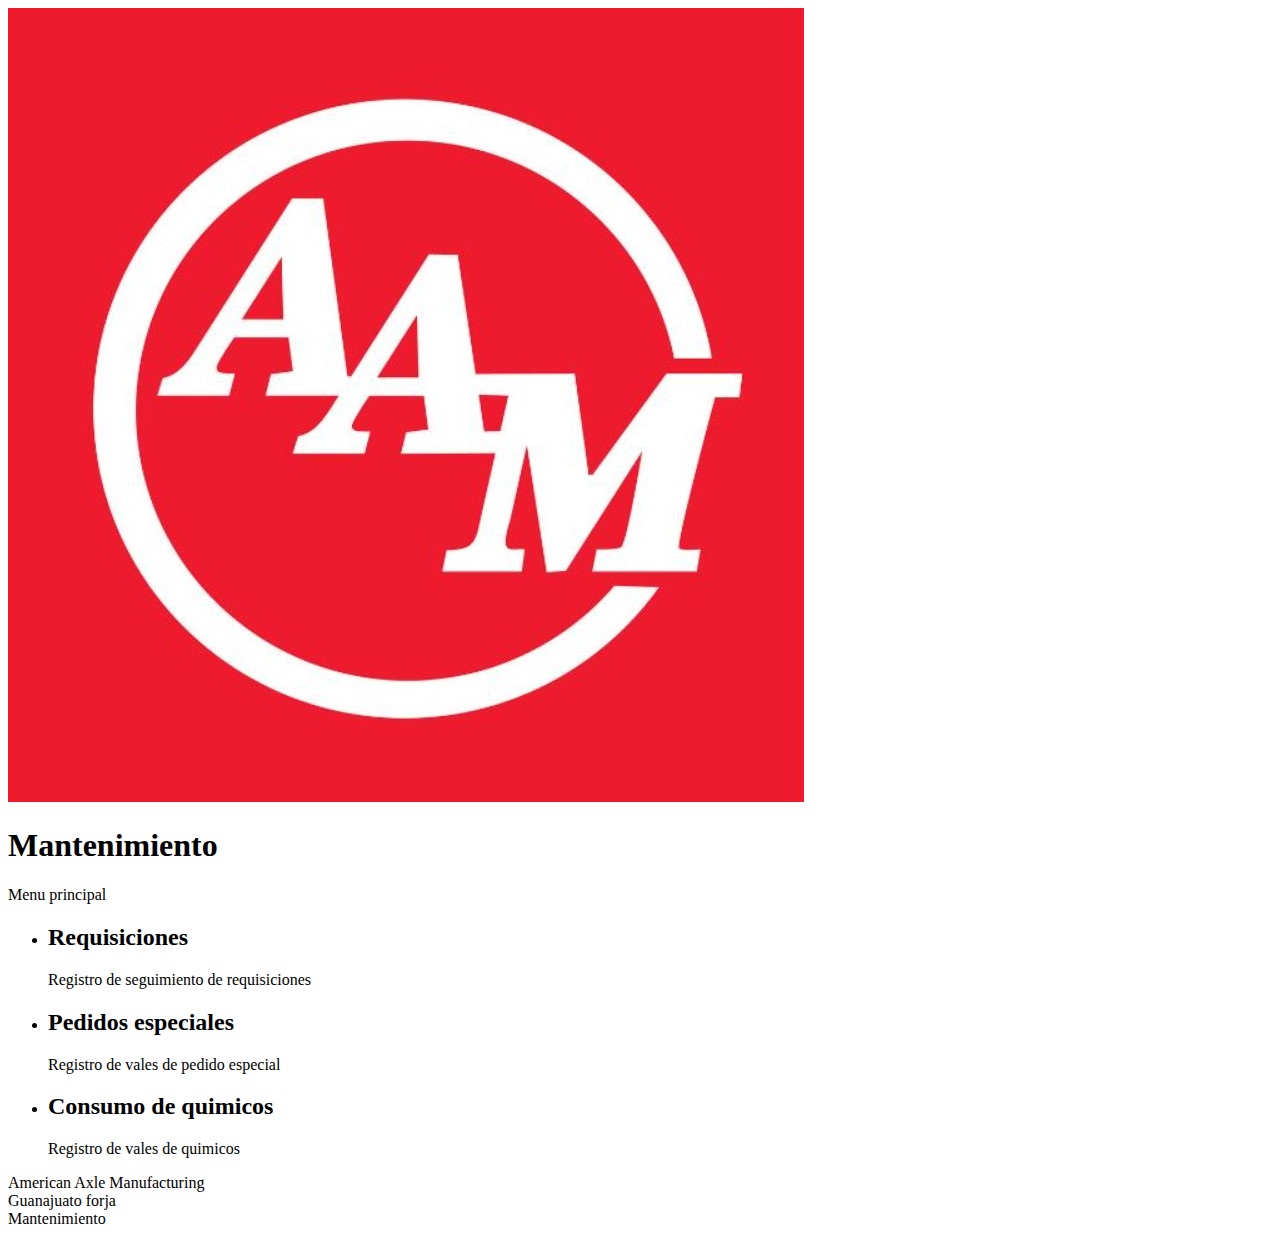
==== Maintenance_project/index.html @ e1c3e713 "Add files via upload" ====
<!DOCTYPE html>
<html>
    <head>
        <meta charset="UTF-8">
    </head>
    <body>
        <header>
            <img src="images/Logo.jpg">
            <h1>Mantenimiento</h1>
            <p>Menu principal</p>
        </header>
        <div>
            <ul>
                <li class="process">
                    <h2>Requisiciones</h2>
                    <p class="descriptions">Registro de seguimiento de requisiciones</p>
                </li>
                <li class="process">
                    <h2>Pedidos especiales</h2>
                    <p class="descriptions">Registro de vales de pedido especial</p>
                </li>
                <li class="processs">
                    <h2>Consumo de quimicos</h2>
                    <p class="descriptions">Registro de vales de quimicos</p>
                </li>
            </ul>
        </div>
    </body>
    <footer>
        <p> 
            American Axle Manufacturing<br>
            Guanajuato forja<br>
            Mantenimiento
        </p>
    </footer>
</html>
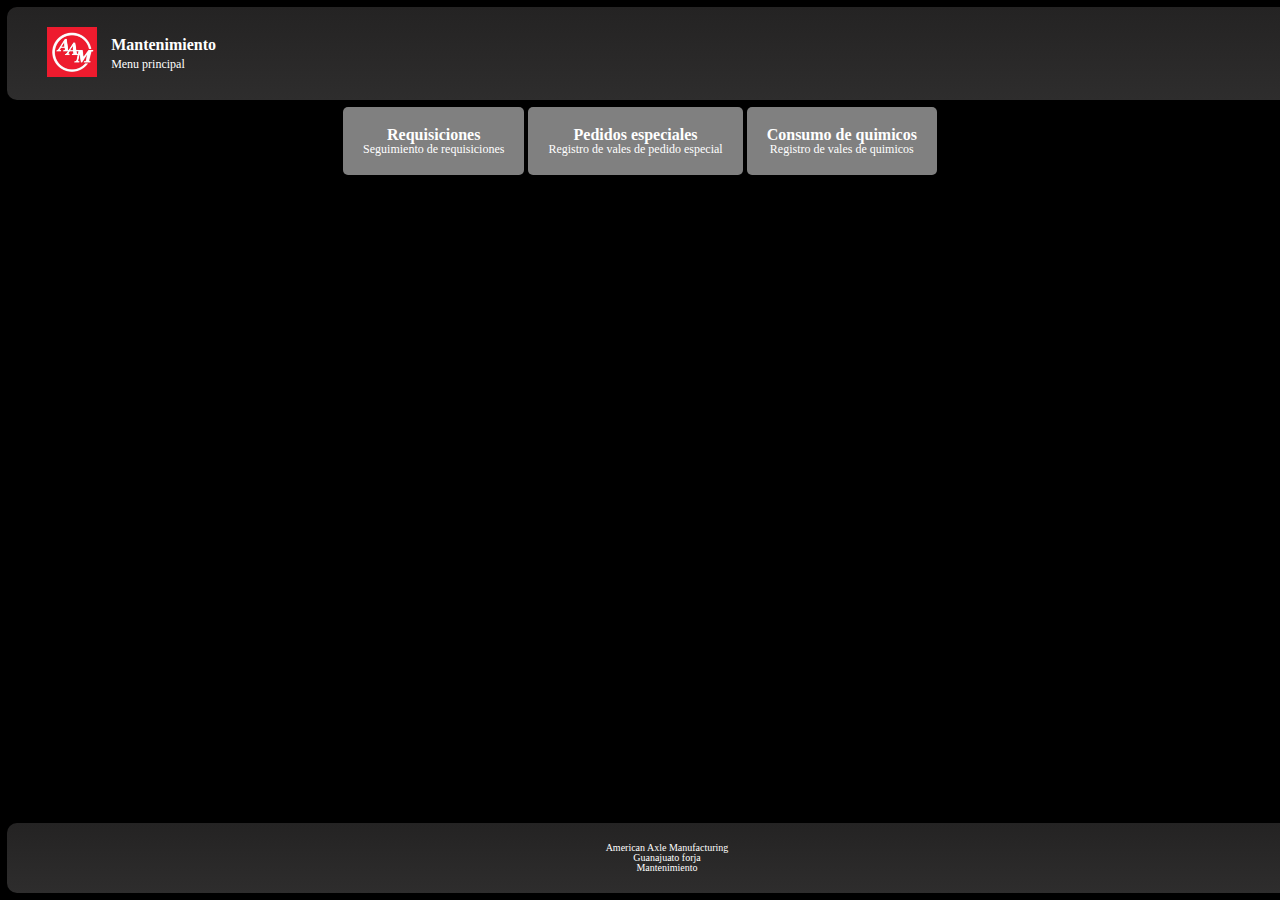
==== commit 1f968b7d: "Add files via upload" ====
--- a/Maintenance_project/index.html
+++ b/Maintenance_project/index.html
@@ -2,24 +2,30 @@
 <html>
     <head>
         <meta charset="UTF-8">
+        <link rel="stylesheet" href="styles/style_resetcss.css">
+        <link rel="stylesheet" href="styles/index.css">
     </head>
     <body>
         <header>
-            <img src="images/Logo.jpg">
-            <h1>Mantenimiento</h1>
-            <p>Menu principal</p>
+            <div class="headp1">
+                <img class="logo1" src="images/Logo.jpg">
+            </div>
+            <div class="headp2">
+                <h1>Mantenimiento</h1>
+                <p>Menu principal</p>
+            </div>
         </header>
-        <div>
+        <div class="list1">
             <ul>
                 <li class="process">
                     <h2>Requisiciones</h2>
-                    <p class="descriptions">Registro de seguimiento de requisiciones</p>
+                    <p class="descriptions">Seguimiento de requisiciones</p>
                 </li>
                 <li class="process">
                     <h2>Pedidos especiales</h2>
                     <p class="descriptions">Registro de vales de pedido especial</p>
                 </li>
-                <li class="processs">
+                <li class="process">
                     <h2>Consumo de quimicos</h2>
                     <p class="descriptions">Registro de vales de quimicos</p>
                 </li>
--- a/Maintenance_project/styles/style_resetcss.css
+++ b/Maintenance_project/styles/style_resetcss.css
@@ -0,0 +1,43 @@
+html, body, div, span, applet, object, iframe,
+h1, h2, h3, h4, h5, h6, p, blockquote, pre,
+a, abbr, acronym, address, big, cite, code,
+del, dfn, em, img, ins, kbd, q, s, samp,
+small, strike, strong, sub, sup, tt, var,
+b, u, i, center,
+dl, dt, dd, ol, ul, li,
+fieldset, form, label, legend,
+table, caption, tbody, tfoot, thead, tr, th, td,
+article, aside, canvas, details, embed, 
+figure, figcaption, footer, header, hgroup, 
+menu, nav, output, ruby, section, summary,
+time, mark, audio, video {
+	margin: 0;
+	padding: 0;
+	border: 0;
+	font-size: 100%;
+	font: inherit;
+	vertical-align: baseline;
+}
+
+article, aside, details, figcaption, figure, 
+footer, header, hgroup, menu, nav, section {
+	display: block;
+}
+body {
+	line-height: 1;
+}
+ol, ul {
+	list-style: none;
+}
+blockquote, q {
+	quotes: none;
+}
+blockquote:before, blockquote:after,
+q:before, q:after {
+	content: '';
+	content: none;
+}
+table {
+	border-collapse: collapse;
+	border-spacing: 0;
+}--- a/Maintenance_project/styles/index.css
+++ b/Maintenance_project/styles/index.css
@@ -0,0 +1,73 @@
+header {
+    background: linear-gradient(rgb(36, 35, 35),rgb(46, 45, 45));
+    margin: 7px;
+    border-radius: 10px;
+    width: 100%;
+    padding: 20px;
+}
+
+.headp1 {
+    display: inline-block;
+    vertical-align: middle;
+    margin-left: 20px;
+}
+
+.headp2 {
+    display: inline-block;
+    vertical-align: middle;
+    margin-left: 10px;
+}
+
+.headp2 p {
+    font-size: 12px;
+    margin-top: 5px;
+} 
+
+.logo1 {
+    height: 50px;
+}
+
+h1 {
+    font-weight: bold;
+}
+
+body {
+    background-color: black;
+    color:white;
+    font-family: 'Segoe UI';
+}
+
+h2 {
+    font-size: 16px;
+    font-weight: bold;
+}
+
+.list1 {
+    margin: auto;
+    width: 100%;
+    text-align: center;
+}
+
+.process {
+    background-color: gray;
+    display: inline-block ;
+    padding: 20px;
+    box-sizing: border-box;
+    border-radius: 5px;
+}
+
+.process p {
+    font-size: 12px;
+}
+
+footer {
+    background: linear-gradient(rgb(36, 35, 35),rgb(46, 45, 45));
+    margin: 7px;
+    border-radius: 10px;
+    width: 100%;
+    padding: 20px;
+    text-align: center;
+    font-size: 10px;
+    position: absolute;
+    bottom: 0;
+}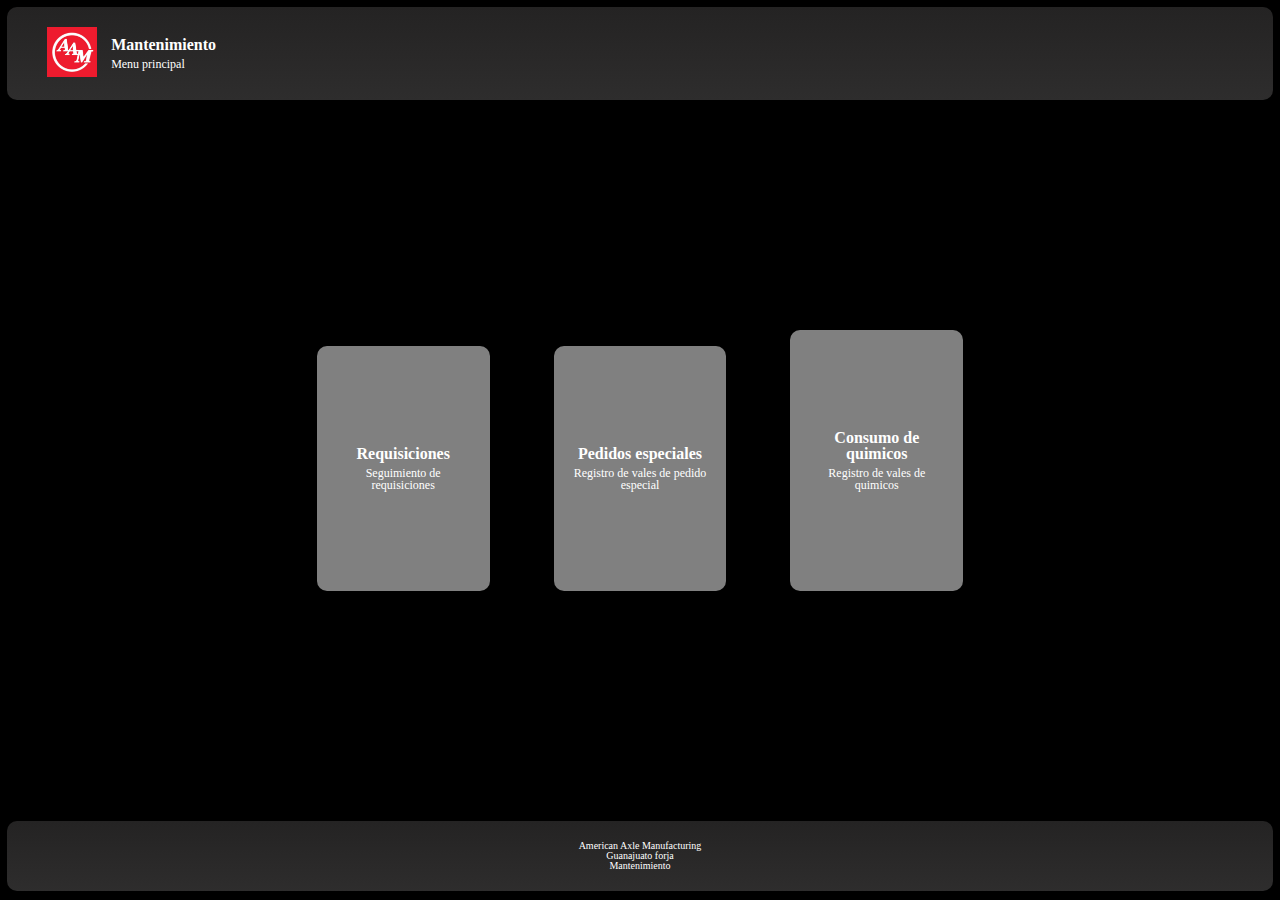
==== commit d027b3be: "Add files via upload" ====
--- a/Maintenance_project/index.html
+++ b/Maintenance_project/index.html
@@ -19,15 +19,15 @@
             <ul>
                 <li class="process">
                     <h2>Requisiciones</h2>
-                    <p class="descriptions">Seguimiento de requisiciones</p>
+                    <p>Seguimiento de requisiciones</p>
                 </li>
                 <li class="process">
                     <h2>Pedidos especiales</h2>
-                    <p class="descriptions">Registro de vales de pedido especial</p>
+                    <p>Registro de vales de pedido especial</p>
                 </li>
                 <li class="process">
                     <h2>Consumo de quimicos</h2>
-                    <p class="descriptions">Registro de vales de quimicos</p>
+                    <p>Registro de vales de quimicos</p>
                 </li>
             </ul>
         </div>
--- a/Maintenance_project/styles/index.css
+++ b/Maintenance_project/styles/index.css
@@ -2,7 +2,7 @@
     background: linear-gradient(rgb(36, 35, 35),rgb(46, 45, 45));
     margin: 7px;
     border-radius: 10px;
-    width: 100%;
+    width: auto;
     padding: 20px;
 }
 
@@ -46,28 +46,32 @@
     margin: auto;
     width: 100%;
     text-align: center;
+    width: 90%;
+    margin-top: 200px;
+    margin-bottom: 200px;
 }
 
 .process {
     background-color: gray;
     display: inline-block ;
-    padding: 20px;
+    padding: 100px 20px;
     box-sizing: border-box;
-    border-radius: 5px;
+    border-radius: 10px;
+    width: 15%;
+    margin: 30px;
 }
 
 .process p {
     font-size: 12px;
+    margin-top: 5px;
 }
 
 footer {
     background: linear-gradient(rgb(36, 35, 35),rgb(46, 45, 45));
     margin: 7px;
     border-radius: 10px;
-    width: 100%;
+    width: auto;
     padding: 20px;
     text-align: center;
     font-size: 10px;
-    position: absolute;
-    bottom: 0;
 }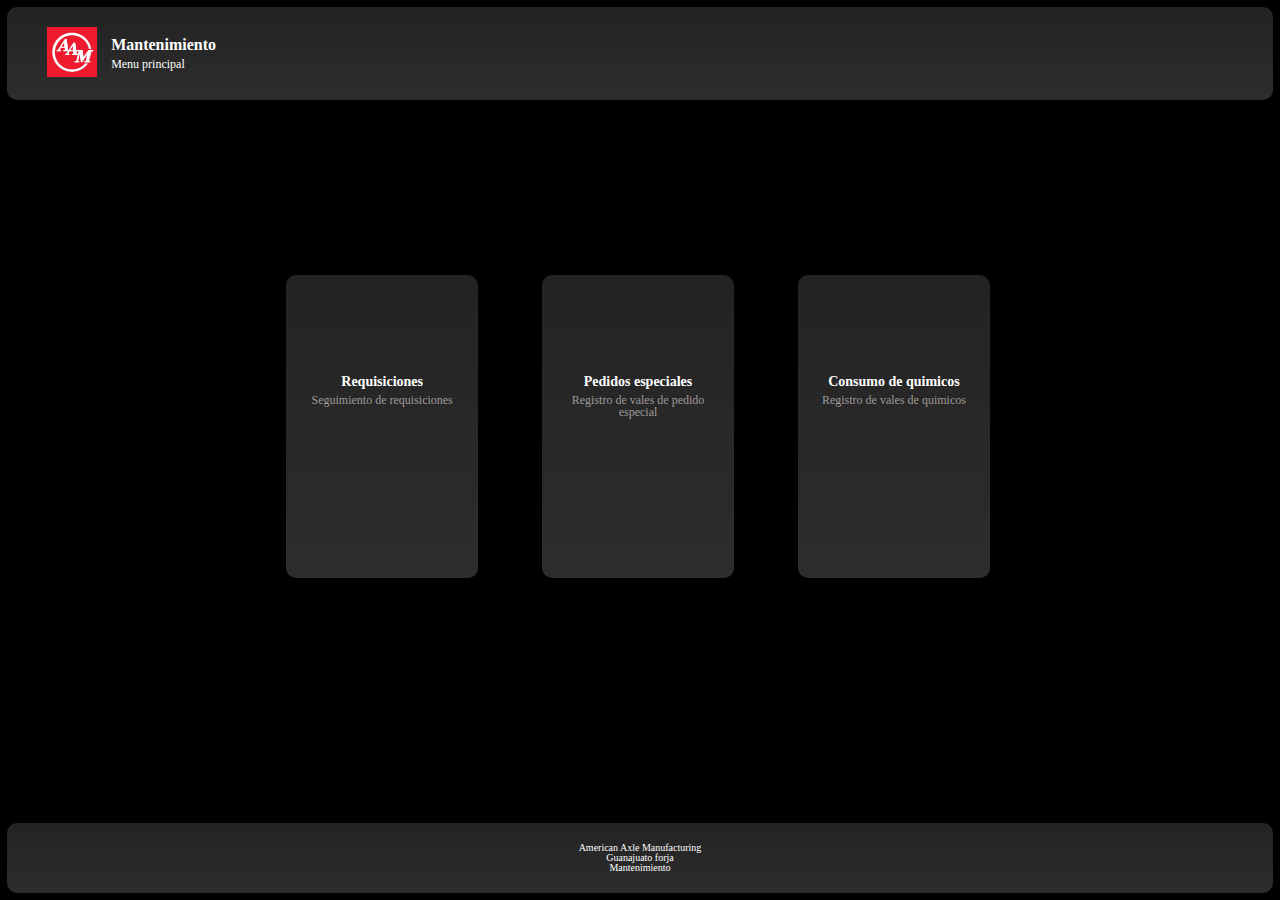
==== commit ed454db3: "Add files via upload" ====
--- a/Maintenance_project/index.html
+++ b/Maintenance_project/index.html
@@ -1,6 +1,7 @@
 <!DOCTYPE html>
 <html>
     <head>
+        <meta name="viewport" content="width=device-width, initial-scale=1">
         <meta charset="UTF-8">
         <link rel="stylesheet" href="styles/style_resetcss.css">
         <link rel="stylesheet" href="styles/index.css">
--- a/Maintenance_project/styles/index.css
+++ b/Maintenance_project/styles/index.css
@@ -35,35 +35,50 @@
     background-color: black;
     color:white;
     font-family: 'Segoe UI';
+    display: flex;
+    flex-direction: column;
+    min-height: 100vh;
 }
 
 h2 {
-    font-size: 16px;
+    font-size: 14px;
     font-weight: bold;
 }
 
 .list1 {
     margin: auto;
-    width: 100%;
-    text-align: center;
-    width: 90%;
-    margin-top: 200px;
-    margin-bottom: 200px;
+    display: flex;
+    flex-wrap: wrap;
+    width: auto;
 }
 
 .process {
-    background-color: gray;
-    display: inline-block ;
+    background: linear-gradient(rgb(36, 35, 35),rgb(46, 45, 45));
+    display: inline-block;
     padding: 100px 20px;
+    border-radius: 10px;
+    margin: 30px;
+    width: 25%;
+    vertical-align: top;
     box-sizing: border-box;
-    border-radius: 10px;
-    width: 15%;
-    margin: 30px;
+    height: 100%;
+    text-align: center;
+}
+
+.process:hover {
+    transition: 1s;
+    transform: scale(1.1);
+    background: linear-gradient(rgb(0, 174, 255),rgb(0, 119, 255));
+    p {
+        color: white;
+    }
 }
 
 .process p {
     font-size: 12px;
     margin-top: 5px;
+    color: rgb(158, 154, 154);
+    
 }
 
 footer {
@@ -74,4 +89,5 @@
     padding: 20px;
     text-align: center;
     font-size: 10px;
+    margin-top: auto;
 }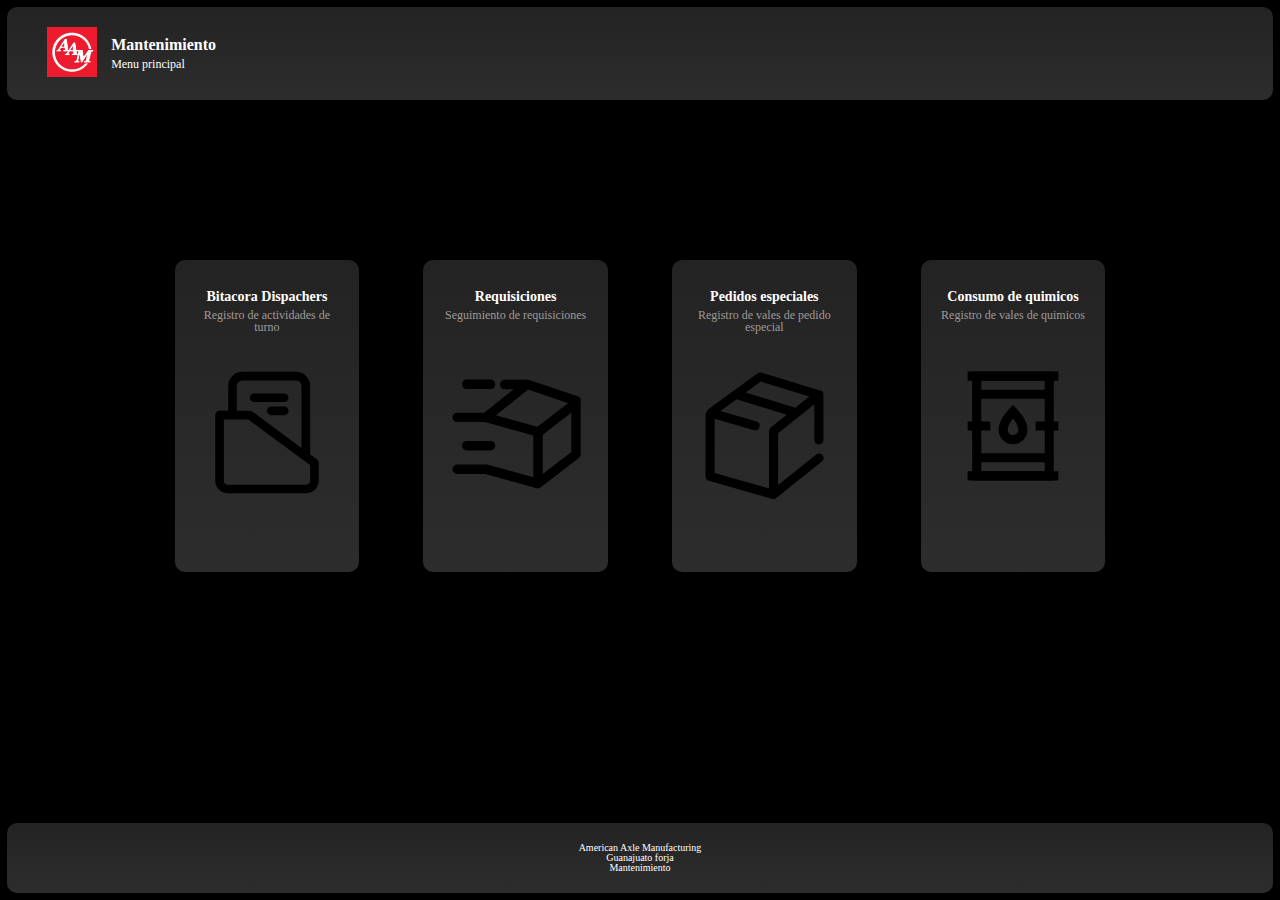
==== commit 0dc98d9e: "Add files via upload" ====
--- a/Maintenance_project/index.html
+++ b/Maintenance_project/index.html
@@ -19,16 +19,32 @@
         <div class="list1">
             <ul>
                 <li class="process">
+                    <a href="p_bitacora.html">
+                    <h2>Bitacora Dispachers</h2>
+                    <p>Registro de actividades de turno</p>
+                    <img class="icon0" src="images/document.svg">
+                    </a>
+                </li>
+                <li class="process">
+                    <a href="p_requisiciones.html">
                     <h2>Requisiciones</h2>
                     <p>Seguimiento de requisiciones</p>
+                    <img class="icon1" src="images/requisition.svg">
+                    </a>
                 </li>
                 <li class="process">
+                    <a href="p_pedidos.html">
                     <h2>Pedidos especiales</h2>
                     <p>Registro de vales de pedido especial</p>
+                    <img class="icon2" src="images/box.svg">
+                    </a>
                 </li>
                 <li class="process">
+                    <a href="p_quimicos.html">
                     <h2>Consumo de quimicos</h2>
                     <p>Registro de vales de quimicos</p>
+                    <img class="icon3" src="images/barrel.svg">
+                    </a>
                 </li>
             </ul>
         </div>
--- a/Maintenance_project/styles/index.css
+++ b/Maintenance_project/styles/index.css
@@ -43,6 +43,7 @@
 h2 {
     font-size: 14px;
     font-weight: bold;
+    color: white;
 }
 
 .list1 {
@@ -50,18 +51,19 @@
     display: flex;
     flex-wrap: wrap;
     width: auto;
+    text-align: center;
 }
 
 .process {
     background: linear-gradient(rgb(36, 35, 35),rgb(46, 45, 45));
     display: inline-block;
-    padding: 100px 20px;
+    padding: 30px 20px;
     border-radius: 10px;
     margin: 30px;
-    width: 25%;
+    width: 18%;
     vertical-align: top;
     box-sizing: border-box;
-    height: 100%;
+    height: 90%;
     text-align: center;
 }
 
@@ -77,8 +79,26 @@
 .process p {
     font-size: 12px;
     margin-top: 5px;
+    margin-bottom: 30px;
     color: rgb(158, 154, 154);
-    
+}
+
+a {
+    text-decoration: none;
+}
+
+.icon0 {
+    height: 55%;
+}
+
+.icon1 {
+    height: 60%;
+    margin-top: 5px;
+}
+
+.icon3 {
+    height: 45%;
+    margin-top: 18px;
 }
 
 footer {
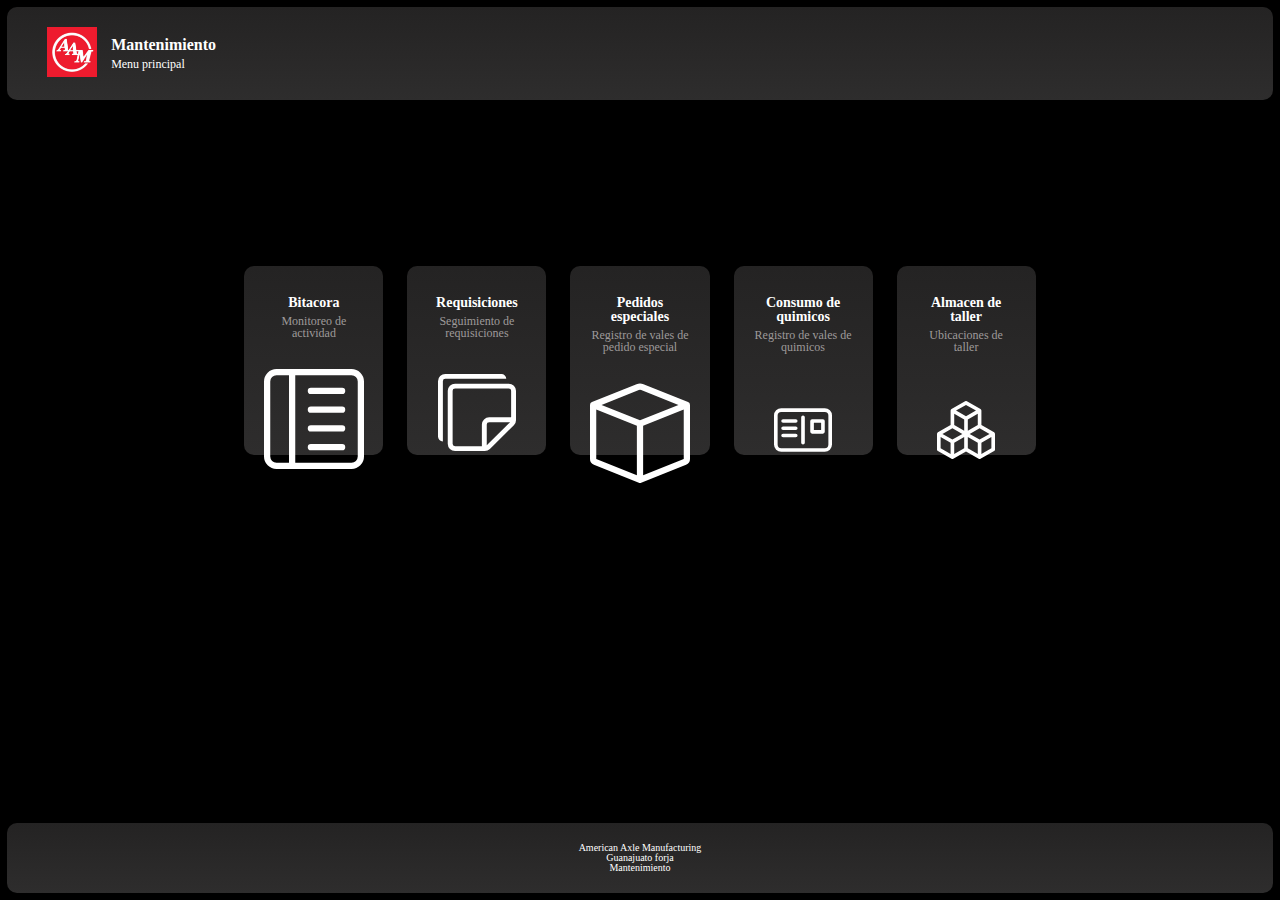
==== commit 881e2835: "Add files via upload" ====
--- a/Maintenance_project/index.html
+++ b/Maintenance_project/index.html
@@ -20,30 +20,37 @@
             <ul>
                 <li class="process">
                     <a href="p_bitacora.html">
-                    <h2>Bitacora Dispachers</h2>
-                    <p>Registro de actividades de turno</p>
-                    <img class="icon0" src="images/document.svg">
+                    <h2>Bitacora</h2>
+                    <p>Monitoreo de actividad</p>
+                    <img class="icon0" src="images/i_bitacora.svg">
                     </a>
                 </li>
                 <li class="process">
                     <a href="p_requisiciones.html">
                     <h2>Requisiciones</h2>
                     <p>Seguimiento de requisiciones</p>
-                    <img class="icon1" src="images/requisition.svg">
+                    <img class="icon1" src="images/i_requisiciones.svg">
                     </a>
                 </li>
                 <li class="process">
                     <a href="p_pedidos.html">
                     <h2>Pedidos especiales</h2>
                     <p>Registro de vales de pedido especial</p>
-                    <img class="icon2" src="images/box.svg">
+                    <img class="icon2" src="images/i_pedidos.svg">
                     </a>
                 </li>
                 <li class="process">
                     <a href="p_quimicos.html">
                     <h2>Consumo de quimicos</h2>
                     <p>Registro de vales de quimicos</p>
-                    <img class="icon3" src="images/barrel.svg">
+                    <img class="icon3" src="images/i_quimicos.svg">
+                    </a>
+                </li>
+                <li class="process">
+                    <a href="p_almacen.html">
+                    <h2>Almacen de taller</h2>
+                    <p>Ubicaciones de taller</p>
+                    <img class="icon3" src="images/i_almacen.svg">
                     </a>
                 </li>
             </ul>
--- a/Maintenance_project/styles/index.css
+++ b/Maintenance_project/styles/index.css
@@ -59,11 +59,11 @@
     display: inline-block;
     padding: 30px 20px;
     border-radius: 10px;
-    margin: 30px;
-    width: 18%;
+    margin: 10px;
+    width: 14%;
     vertical-align: top;
     box-sizing: border-box;
-    height: 90%;
+    height: 70%;
     text-align: center;
 }
 
@@ -88,12 +88,17 @@
 }
 
 .icon0 {
-    height: 55%;
+    height: 100px;
 }
 
 .icon1 {
     height: 60%;
     margin-top: 5px;
+}
+
+.icon2 {
+    height: 100px;
+    color: white;
 }
 
 .icon3 {
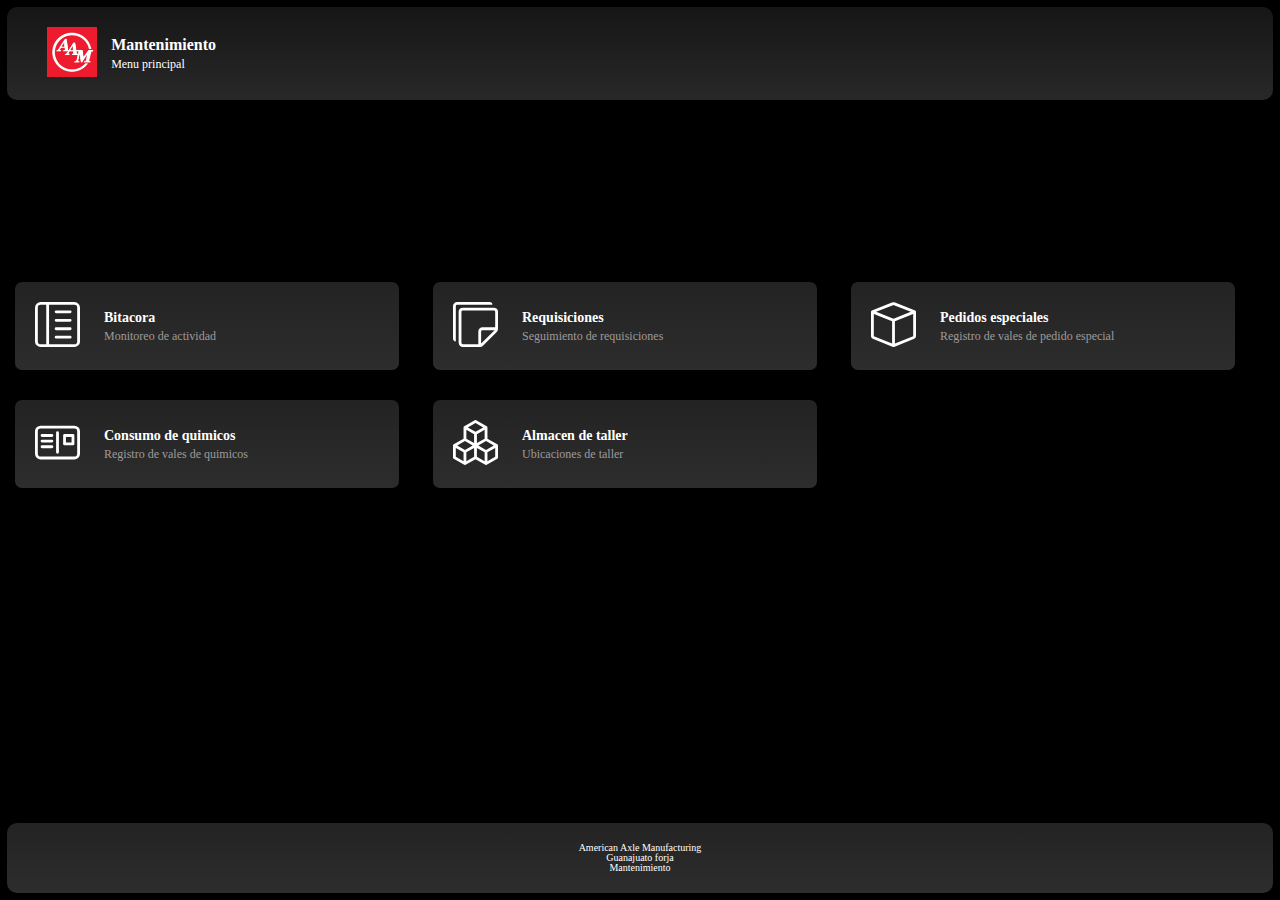
==== commit 678959cf: "Add files via upload" ====
--- a/Maintenance_project/index.html
+++ b/Maintenance_project/index.html
@@ -8,10 +8,10 @@
     </head>
     <body>
         <header>
-            <div class="headp1">
+            <div class="header_section1">
                 <img class="logo1" src="images/Logo.jpg">
             </div>
-            <div class="headp2">
+            <div class="header_section2">
                 <h1>Mantenimiento</h1>
                 <p>Menu principal</p>
             </div>
@@ -19,39 +19,59 @@
         <div class="list1">
             <ul>
                 <li class="process">
-                    <a href="p_bitacora.html">
-                    <h2>Bitacora</h2>
-                    <p>Monitoreo de actividad</p>
-                    <img class="icon0" src="images/i_bitacora.svg">
-                    </a>
+                    <div class="illustration">
+                        <img id="icon1" src="images/i_bitacora.svg">
+                    </div>
+                    <div class="process_section">
+                        <a href="p_bitacora.html">
+                        <h2>Bitacora</h2>
+                        <p>Monitoreo de actividad</p>
+                        </a>
+                    </div>
                 </li>
                 <li class="process">
-                    <a href="p_requisiciones.html">
-                    <h2>Requisiciones</h2>
-                    <p>Seguimiento de requisiciones</p>
-                    <img class="icon1" src="images/i_requisiciones.svg">
-                    </a>
+                    <div class="illustration">
+                        <img id="icon2" src="images/i_requisiciones.svg">
+                    </div>
+                    <div class="process_section">
+                        <a href="p_requisiciones.html">
+                        <h2>Requisiciones</h2>
+                        <p>Seguimiento de requisiciones</p>
+                        </a>
+                    </div>
                 </li>
                 <li class="process">
-                    <a href="p_pedidos.html">
-                    <h2>Pedidos especiales</h2>
-                    <p>Registro de vales de pedido especial</p>
-                    <img class="icon2" src="images/i_pedidos.svg">
-                    </a>
+                    <div class="illustration">
+                        <img id="icon3" src="images/i_pedidos.svg">
+                    </div>
+                    <div class="process_section">    
+                        <a href="p_pedidos.html">
+                        <h2>Pedidos especiales</h2>
+                        <p>Registro de vales de pedido especial</p>
+                        </a>
+                    </div>
                 </li>
                 <li class="process">
-                    <a href="p_quimicos.html">
-                    <h2>Consumo de quimicos</h2>
-                    <p>Registro de vales de quimicos</p>
-                    <img class="icon3" src="images/i_quimicos.svg">
-                    </a>
+                    <div class="illustration">
+                        <img id="icon4" src="images/i_quimicos.svg">
+                    </div>
+                    <div class="process_section">
+                        <a href="p_quimicos.html">
+                        <h2>Consumo de quimicos</h2>
+                        <p>Registro de vales de quimicos</p>
+                        </a>
+                    </div>
                 </li>
                 <li class="process">
-                    <a href="p_almacen.html">
-                    <h2>Almacen de taller</h2>
-                    <p>Ubicaciones de taller</p>
-                    <img class="icon3" src="images/i_almacen.svg">
-                    </a>
+                    <div class="illustration">
+                        <img id="icon5" src="images/i_almacen.svg">
+                    </div>
+                    <div class="process_section">
+                        <a href="p_almacen.html">
+                        <h2>Almacen de taller</h2>
+                        <p>Ubicaciones de taller</p>
+                        </a>
+                    </div>
                 </li>
             </ul>
         </div>
@@ -63,4 +83,4 @@
             Mantenimiento
         </p>
     </footer>
-</html>+</html>
--- a/Maintenance_project/styles/index.css
+++ b/Maintenance_project/styles/index.css
@@ -1,24 +1,24 @@
 header {
-    background: linear-gradient(rgb(36, 35, 35),rgb(46, 45, 45));
+    background: linear-gradient(rgb(22, 22, 22),rgb(41, 40, 40));
     margin: 7px;
     border-radius: 10px;
     width: auto;
     padding: 20px;
 }
 
-.headp1 {
+.header_section1 {
     display: inline-block;
     vertical-align: middle;
     margin-left: 20px;
 }
 
-.headp2 {
+.header_section2 {
     display: inline-block;
     vertical-align: middle;
     margin-left: 10px;
 }
 
-.headp2 p {
+.header_section2 p {
     font-size: 12px;
     margin-top: 5px;
 } 
@@ -29,6 +29,10 @@
 
 h1 {
     font-weight: bold;
+}
+
+h2 {
+    margin-bottom: 5px;
 }
 
 body {
@@ -51,20 +55,27 @@
     display: flex;
     flex-wrap: wrap;
     width: auto;
-    text-align: center;
 }
 
 .process {
     background: linear-gradient(rgb(36, 35, 35),rgb(46, 45, 45));
     display: inline-block;
-    padding: 30px 20px;
-    border-radius: 10px;
-    margin: 10px;
-    width: 14%;
-    vertical-align: top;
+    padding: 20px;
+    border-radius: 7px;
+    margin: 15px;
+    width: 30%;
     box-sizing: border-box;
-    height: 70%;
-    text-align: center;
+    text-align: left;
+}
+
+.illustration {
+    display: inline-block;
+    vertical-align: middle;
+}
+
+.process_section {
+    display: inline-block;
+    vertical-align: middle;
 }
 
 .process:hover {
@@ -78,8 +89,6 @@
 
 .process p {
     font-size: 12px;
-    margin-top: 5px;
-    margin-bottom: 30px;
     color: rgb(158, 154, 154);
 }
 
@@ -87,23 +96,29 @@
     text-decoration: none;
 }
 
-.icon0 {
-    height: 100px;
+#icon1 {
+    height: 45px;
+    margin-right: 20px;
 }
 
-.icon1 {
-    height: 60%;
-    margin-top: 5px;
+#icon2 {
+    height: 45px;
+    margin-right: 20px;
 }
 
-.icon2 {
-    height: 100px;
-    color: white;
+#icon3 {
+    height: 45px;
+    margin-right: 20px;
 }
 
-.icon3 {
-    height: 45%;
-    margin-top: 18px;
+#icon4 {
+    height: 45px;
+    margin-right: 20px;
+}
+
+#icon5 {
+    height: 45px;
+    margin-right: 20px;
 }
 
 footer {
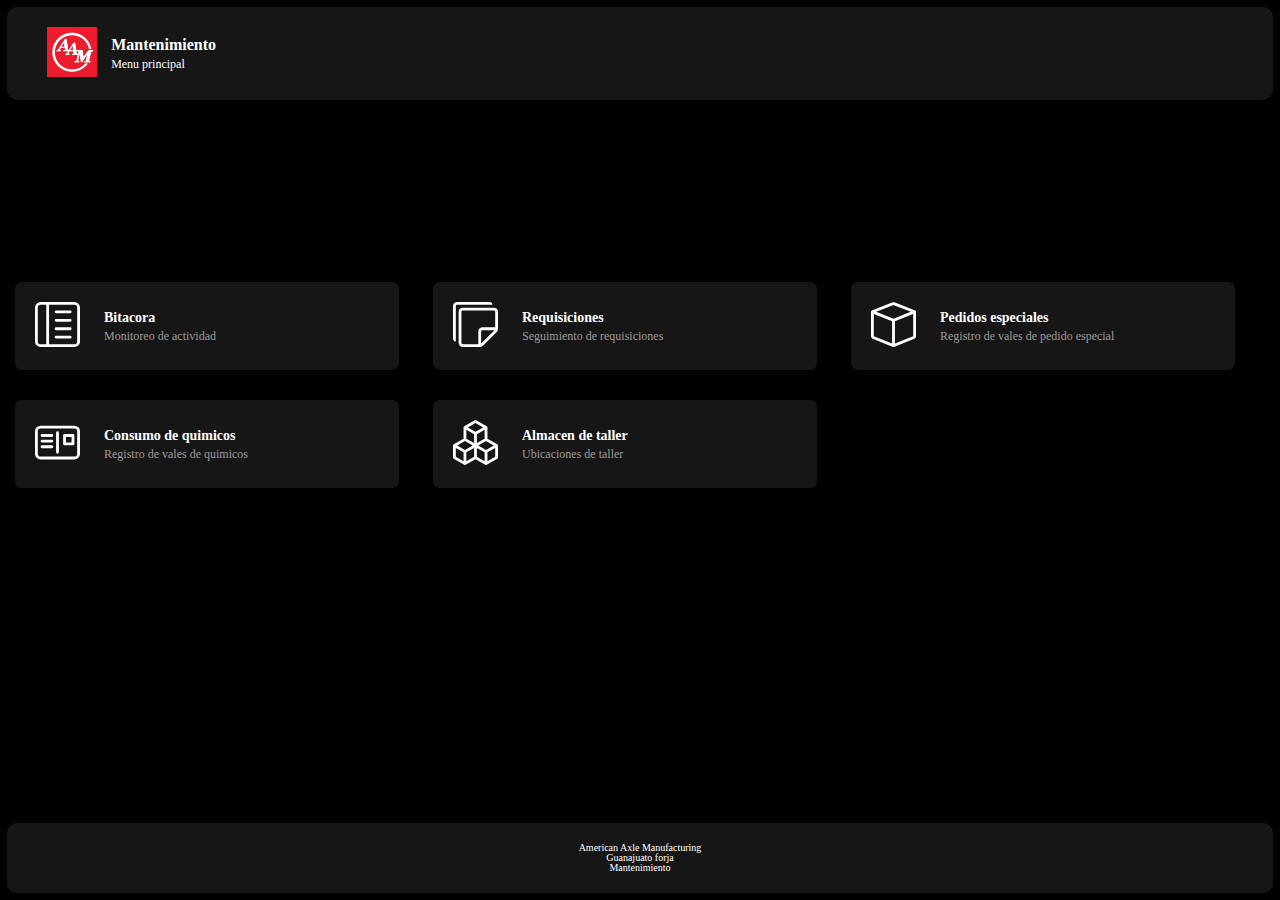
==== commit e0daae26: "Add files via upload" ====
--- a/Maintenance_project/index.html
+++ b/Maintenance_project/index.html
@@ -84,3 +84,4 @@
         </p>
     </footer>
 </html>
+
--- a/Maintenance_project/styles/index.css
+++ b/Maintenance_project/styles/index.css
@@ -1,5 +1,5 @@
 header {
-    background: linear-gradient(rgb(22, 22, 22),rgb(41, 40, 40));
+    background-color: rgb(22, 22, 22);
     margin: 7px;
     border-radius: 10px;
     width: auto;
@@ -58,7 +58,7 @@
 }
 
 .process {
-    background: linear-gradient(rgb(36, 35, 35),rgb(46, 45, 45));
+    background-color: rgb(22, 22, 22);
     display: inline-block;
     padding: 20px;
     border-radius: 7px;
@@ -122,7 +122,7 @@
 }
 
 footer {
-    background: linear-gradient(rgb(36, 35, 35),rgb(46, 45, 45));
+    background-color: rgb(22, 22, 22);
     margin: 7px;
     border-radius: 10px;
     width: auto;
